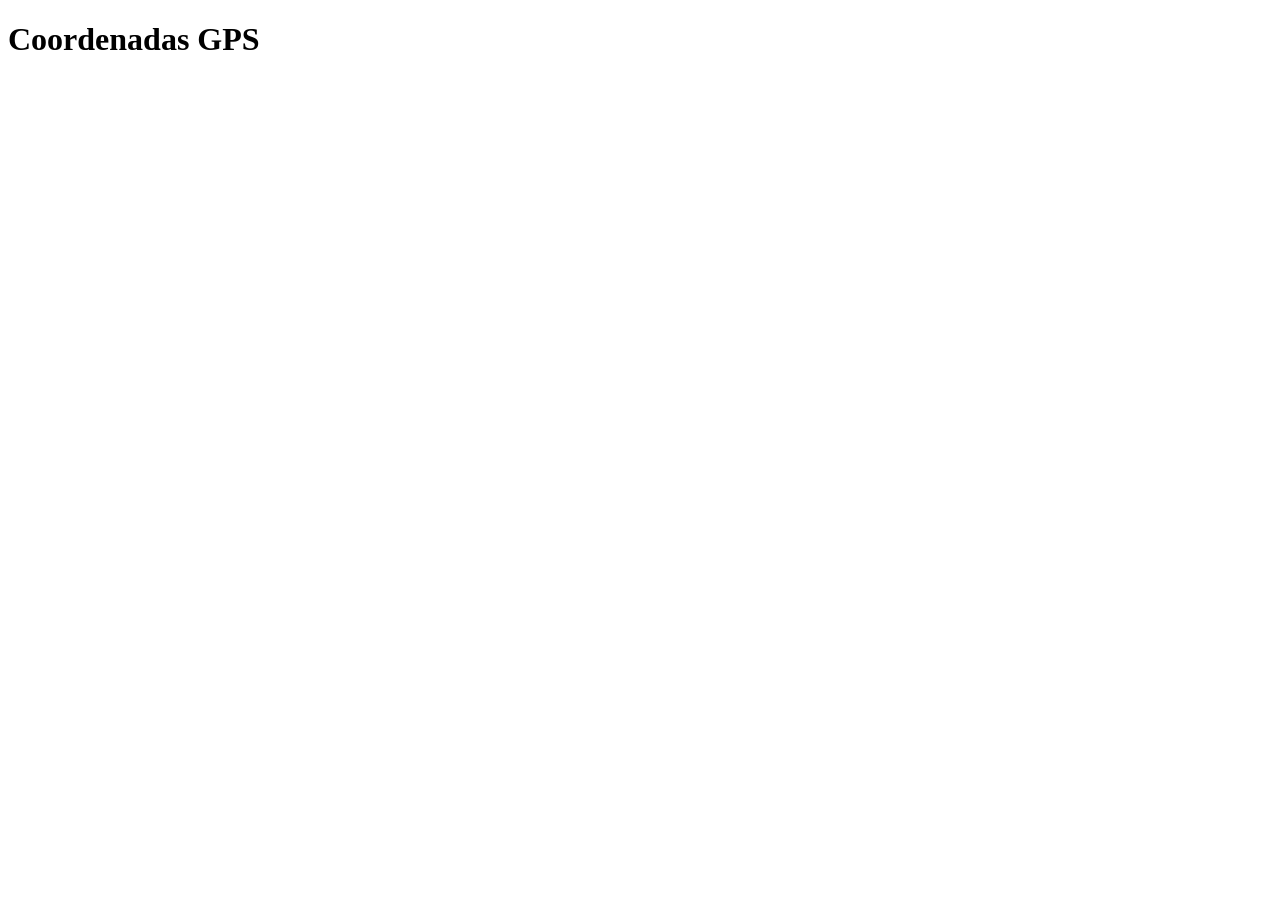
==== Proyecto_1_Diseno/templates/index.html @ 4a90bcb7 "Add files via upload" ====
<!DOCTYPE html>
<html>
<head>
    <title>GPS Data</title>
</head>
<body>
    <h1>Coordenadas GPS</h1>
    <div id="data-container"></div>

    <script>
        function fetchCoordinates() {
            fetch('/coordenadas')
                .then(response => response.json())
                .then(data => {
                    const container = document.getElementById('data-container');
                    container.innerHTML = ''; // Limpia el contenedor
                    data.forEach(coord => {
                        const p = document.createElement('p');
                        p.textContent = `Latitud: ${coord.lat}, Longitud: ${coord.lon}, Hora: ${coord.timestamp}, Fuente: ${coord.source}`;
                        container.appendChild(p);
                    });
                })
                .catch(error => console.error('Error fetching data:', error));
        }

        // Llama a la función cada 3 segundos para obtener nuevos datos
        setInterval(fetchCoordinates, 3000);

        // Llama a la función una vez al inicio
        fetchCoordinates();
    </script>
</body>
</html>
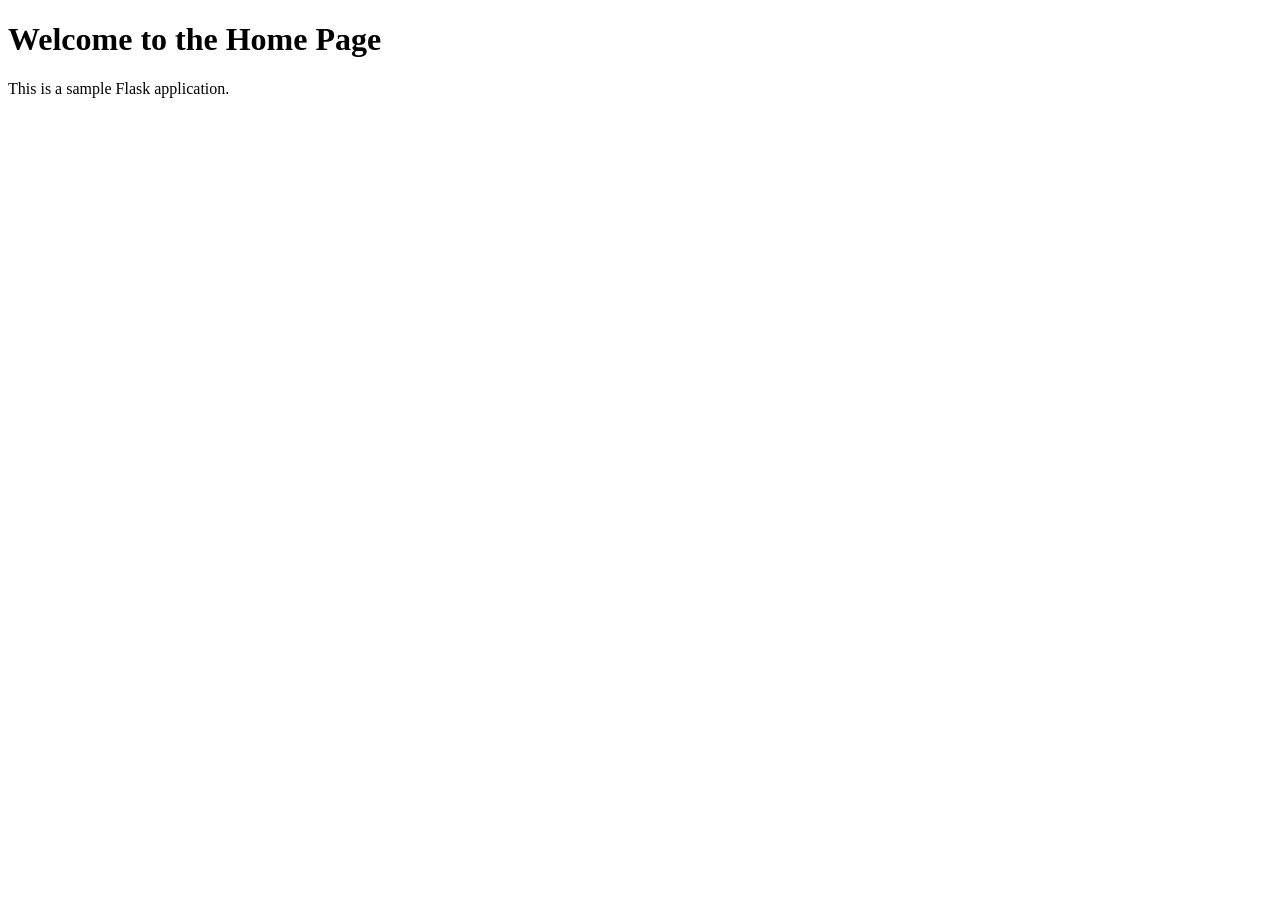
==== commit 1a7d9c18: "Add initial HTML template for the home page" ====
--- a/Proyecto_1_Diseno/templates/index.html
+++ b/Proyecto_1_Diseno/templates/index.html
@@ -1,33 +1,13 @@
-<!DOCTYPE html>
-<html>
-<head>
-    <title>GPS Data</title>
-</head>
-<body>
-    <h1>Coordenadas GPS</h1>
-    <div id="data-container"></div>
-
-    <script>
-        function fetchCoordinates() {
-            fetch('/coordenadas')
-                .then(response => response.json())
-                .then(data => {
-                    const container = document.getElementById('data-container');
-                    container.innerHTML = ''; // Limpia el contenedor
-                    data.forEach(coord => {
-                        const p = document.createElement('p');
-                        p.textContent = `Latitud: ${coord.lat}, Longitud: ${coord.lon}, Hora: ${coord.timestamp}, Fuente: ${coord.source}`;
-                        container.appendChild(p);
-                    });
-                })
-                .catch(error => console.error('Error fetching data:', error));
-        }
-
-        // Llama a la función cada 3 segundos para obtener nuevos datos
-        setInterval(fetchCoordinates, 3000);
-
-        // Llama a la función una vez al inicio
-        fetchCoordinates();
-    </script>
-</body>
+<!DOCTYPE html>
+<html lang="en">
+<head>
+    <meta charset="UTF-8">
+    <meta name="viewport" content="width=device-width, initial-scale=1.0">
+    <title>Document</title>
+    <link rel="stylesheet" href="{{ url_for('static', filename='css/styles.css') }}">
+</head>
+<body>
+    <h1>Welcome to the Home Page</h1>
+    <p>This is a sample Flask application.</p>
+</body>
 </html>
